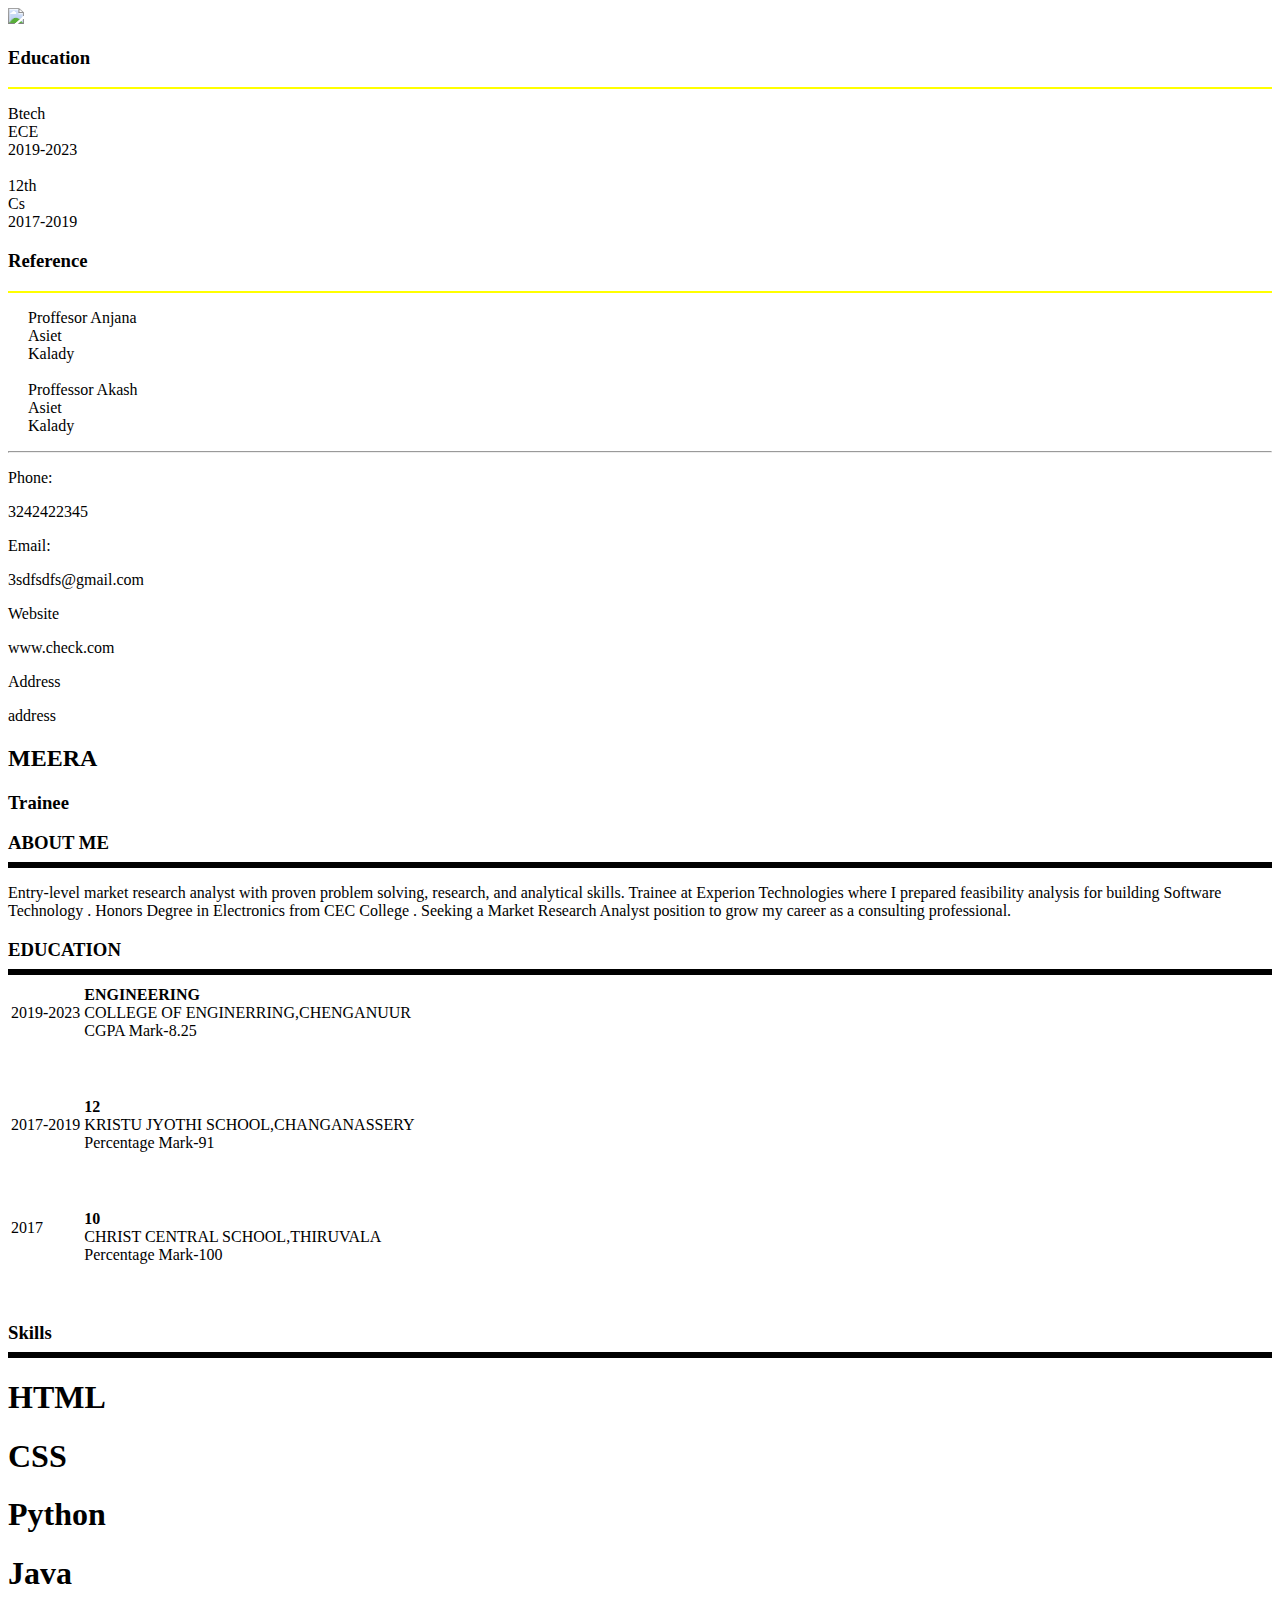
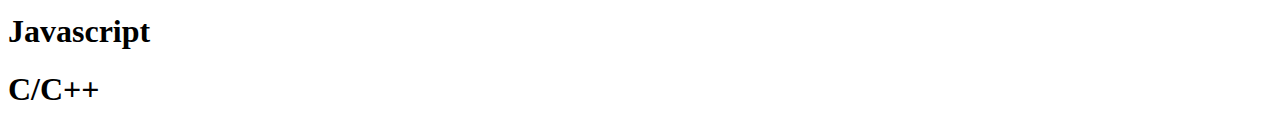
==== portfoliofinal.html @ ab995dd1 "fix: add the name to my portfolio" ====
<!DOCTYPE html>
<html>
    <head>
        <link rel="stylesheet" href="portfolio.css">
    </head>
    <body>
        <div class="full">
            <div class="left">

                <img src="demo.png" id="image">
                <div class="education">
                    <h3  id="education2">Education</h3>
                    <hr style="border: 1px solid yellow">
                </div>
                <div class="edupara">
                    <p>Btech<br>
                    ECE<br>
                2019-2023
                <br>
                <br>
                
                12th<br>
                Cs<br>
                2017-2019<br></p>
                </div>
                <div class="reference">
                    <h3 id="reference">Reference</h3>
                    <hr style="border: 1px solid yellow">
                </div>
                <div class="referencepara" style="margin-left: 20px;">
                    <p>Proffesor Anjana<br>
                    Asiet<br>
                    Kalady<br>
                    <br>
                    
                    Proffessor Akash<br>
                    Asiet<br>
                    Kalady<br></p>
                </div>
                <div class="yellowlinefull">
                    <div class="yellowline">
                <hr class="botyellow" >
                
                

                <div class="contact-container">
                    <div class="box-container">
                        <div class="yellow-box">

                        </div>
                        <div class="contact-info">
                            <p>Phone:</p>
    
                        </div>
                    </div>
                    <p>3242422345</p>
                </div>

                <div class="contact-container">
                    <div class="box-container">
                        <div class="yellow-box">

                        </div>
                        <div class="contact-info">
                            <p>Email:</p>
    
                        </div>
                    </div>
                    <p>3sdfsdfs@gmail.com</p>
                </div>
                <div class="contact-container">
                    <div class="box-container">
                        <div class="yellow-box">

                        </div>
                        <div class="contact-info">
                            <p>Website</p>
    
                        </div>
                    </div>
                    <p>www.check.com</p>
                </div>
                <div class="contact-container">
                    <div class="box-container">
                        <div class="yellow-box">

                        </div>
                        <div class="contact-info">
                            <p>Address</p>
    
                        </div>
                    </div>
                    <p width:200px>address</p>
                </div>

                
                
                
                
                
            </div>

            </div>
            
            
            
                
            </div>
            <div class="right">
                <div class="yellowtext">
                    <h2>MEERA </h2>
                    <h3>Trainee</h3>
                </div>
               


                <div class="aboutme">
                    <h3 style="margin-bottom: 0px;">ABOUT ME</h3>
                    <hr style="border: 3px solid black">
                    <p>Entry-level market research analyst with proven problem solving, research, and analytical skills. Trainee at Experion Technologies where I prepared feasibility analysis for building Software Technology . Honors Degree in Electronics from CEC College . Seeking a Market Research Analyst position to grow my career as a consulting professional.</p>
                    
                </div>
                
                <div class="educationright">
                    <h3 style="margin-bottom: 0px;">EDUCATION</h3>
                    <hr style="border: 3px solid black">
                    <table  class="table" border="0px">
                   
                        <tr>
                          <td>2019-2023<br><br><br><br></td>
                          <td>
                            <B>ENGINEERING</B><BR>
                            COLLEGE OF ENGINERRING,CHENGANUUR<BR>
                             CGPA Mark-8.25<br><br><br><br>
                            </td>
                        </tr>
                        <tr>
                            <td>2017-2019<br><br><br><br></td>
                            <td>
                              <B>12</B><BR>
                              KRISTU JYOTHI SCHOOL,CHANGANASSERY<BR>
                               Percentage Mark-91<br><br><br><br>
                              </td>
                          </tr>
                          <tr>
                            <td>2017<br><br><br><br>
                            <td>
                              <B>10</B><BR>
                              CHRIST CENTRAL SCHOOL,THIRUVALA<BR>
                               Percentage Mark-100<br><br><br>
                              </td>
                          </tr>
                        </table>
                        </div>
                        <div class="skills">
                            <h3 style="margin-bottom: 0px;">Skills</h3>
                            <hr style="border: 3px solid black">
                            

                           <div class="skill-container">
                            <div class="skill">
                                <h1>HTML</h1>
                                <div class="outer-line">
                                    <div class="inner-line">
    
                                    </div>
                                </div>
                            </div>
                            <div class="skill">
                                <h1>CSS</h1>
                                <div class="outer-line">
                                    <div class="inner-line1">
    
                                    </div>
                                </div>
                            </div>
                           </div>
                           <div class="skill-container">
                            <div class="skill">
                                <h1>Python</h1>
                                <div class="outer-line">
                                    <div class="inner-line">
    
                                    </div>
                                </div>
                            </div>
                            <div class="skill">
                                <h1>Java</h1>
                                <div class="outer-line">
                                    <div class="inner-line1">
    
                                    </div>
                                </div>
                            </div>
                           </div>
                           <div class="skill-container">
                            <div class="skill">
                                <h1>Javascript</h1>
                                <div class="outer-line">
                                    <div class="inner-line">
    
                                    </div>
                                </div>
                            </div>
                            <div class="skill">
                                <h1>C/C++</h1>
                                <div class="outer-line">
                                    <div class="inner-line1">
    
                                    </div>
                                </div>
                            </div>
                           </div>
                        </div>
                
                </div>
        </div>
    </body>
</html>
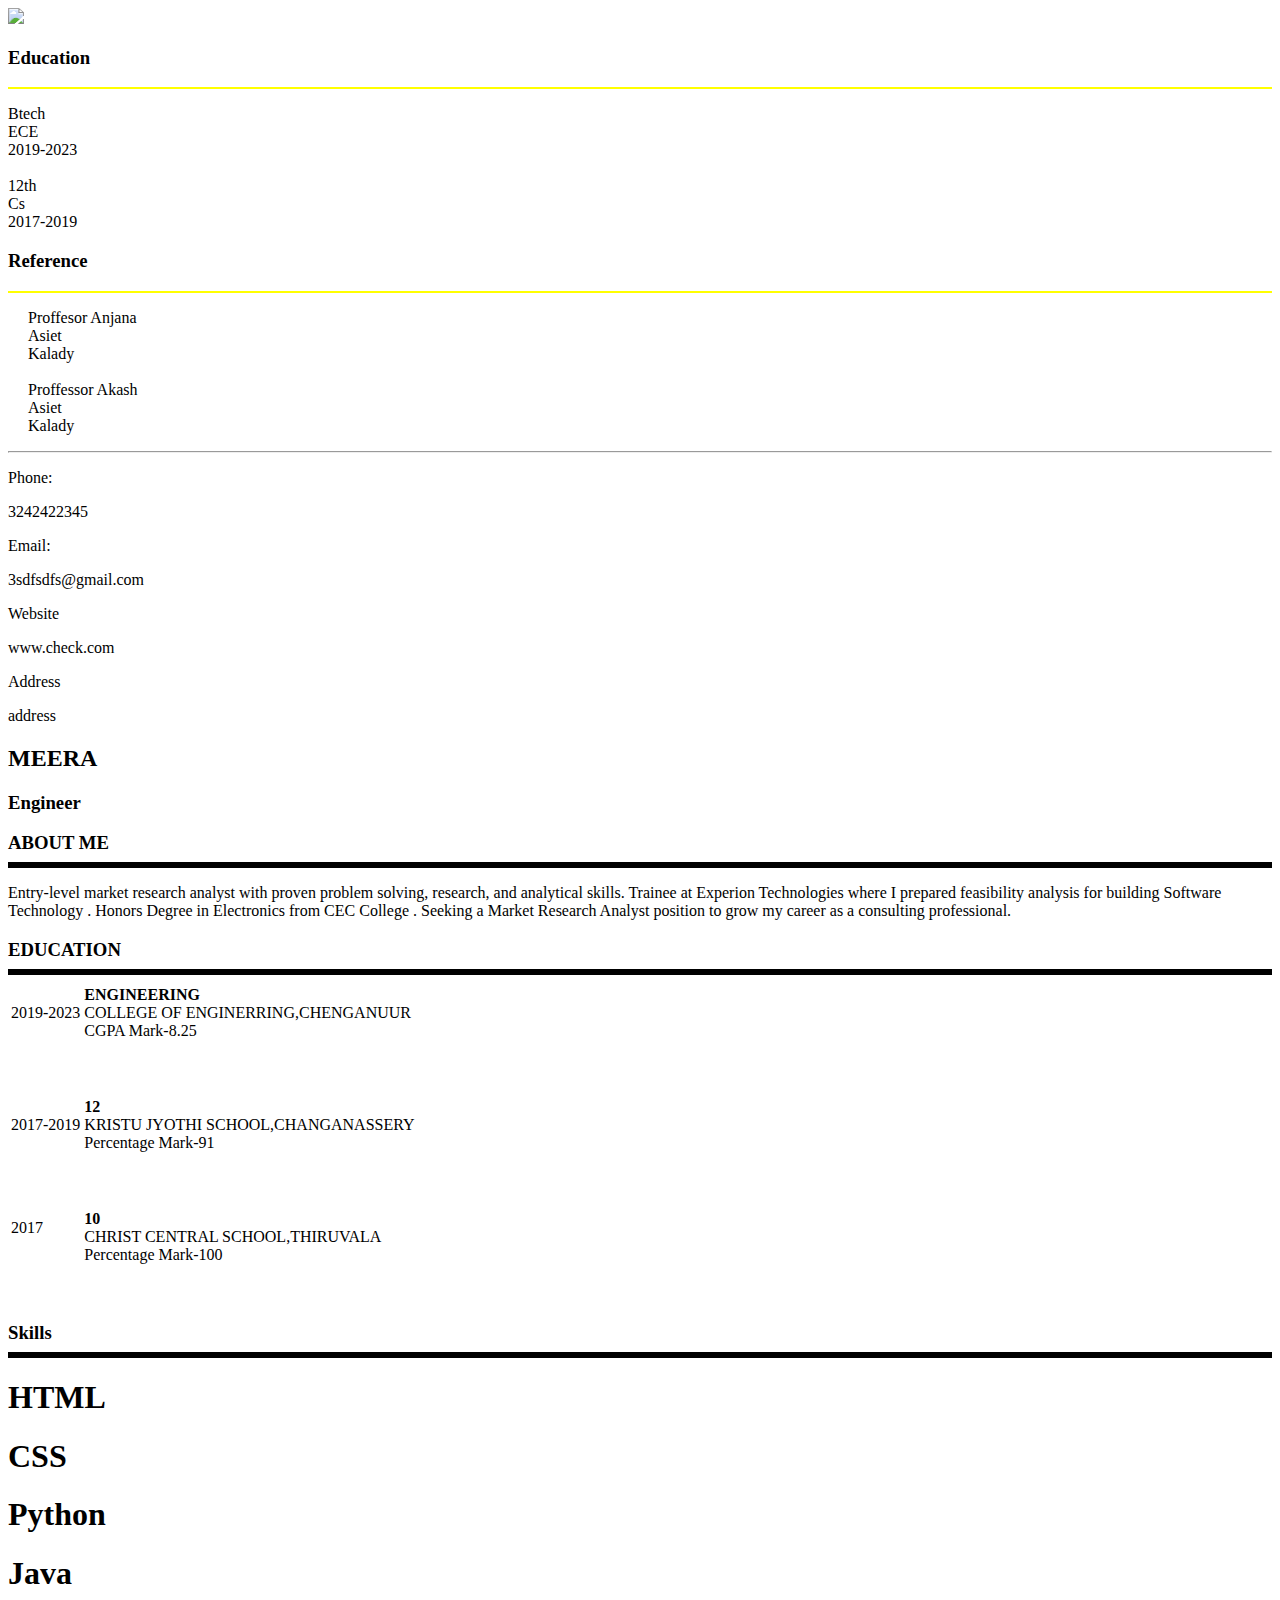
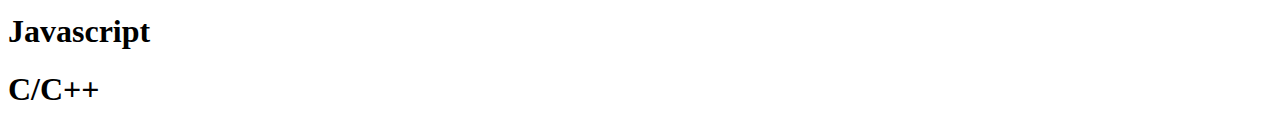
==== commit b605865f: "fix: added designation" ====
--- a/portfoliofinal.html
+++ b/portfoliofinal.html
@@ -109,7 +109,7 @@
             <div class="right">
                 <div class="yellowtext">
                     <h2>MEERA </h2>
-                    <h3>Trainee</h3>
+                    <h3>Engineer</h3>
                 </div>
                
 
